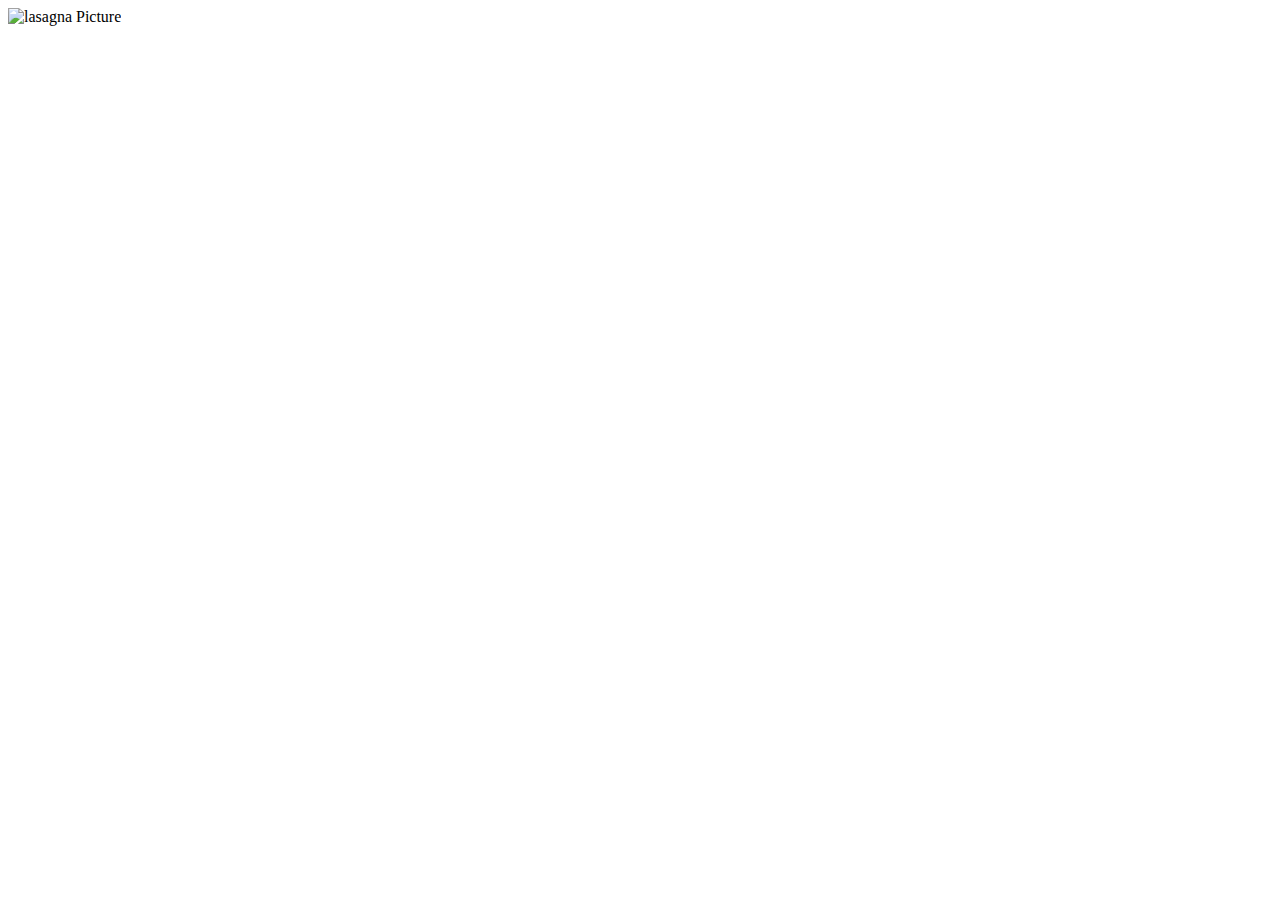
==== embeddingOriginalWork.html @ dd5c2efb "upload embeddingOriginalWork.html" ====
<!DOCTYPE html>
<html>
    <head>
        <title>Hello World</title>
    </head>
    <body>
        <img src="https://static01.nyt.com/images/2015/10/15/dining/15RECIPE20DIN/15RECIPE20DIN-articleLarge.jpg" 
                alt="lasagna Picture" width=200 height=200>
    </body>
</html>
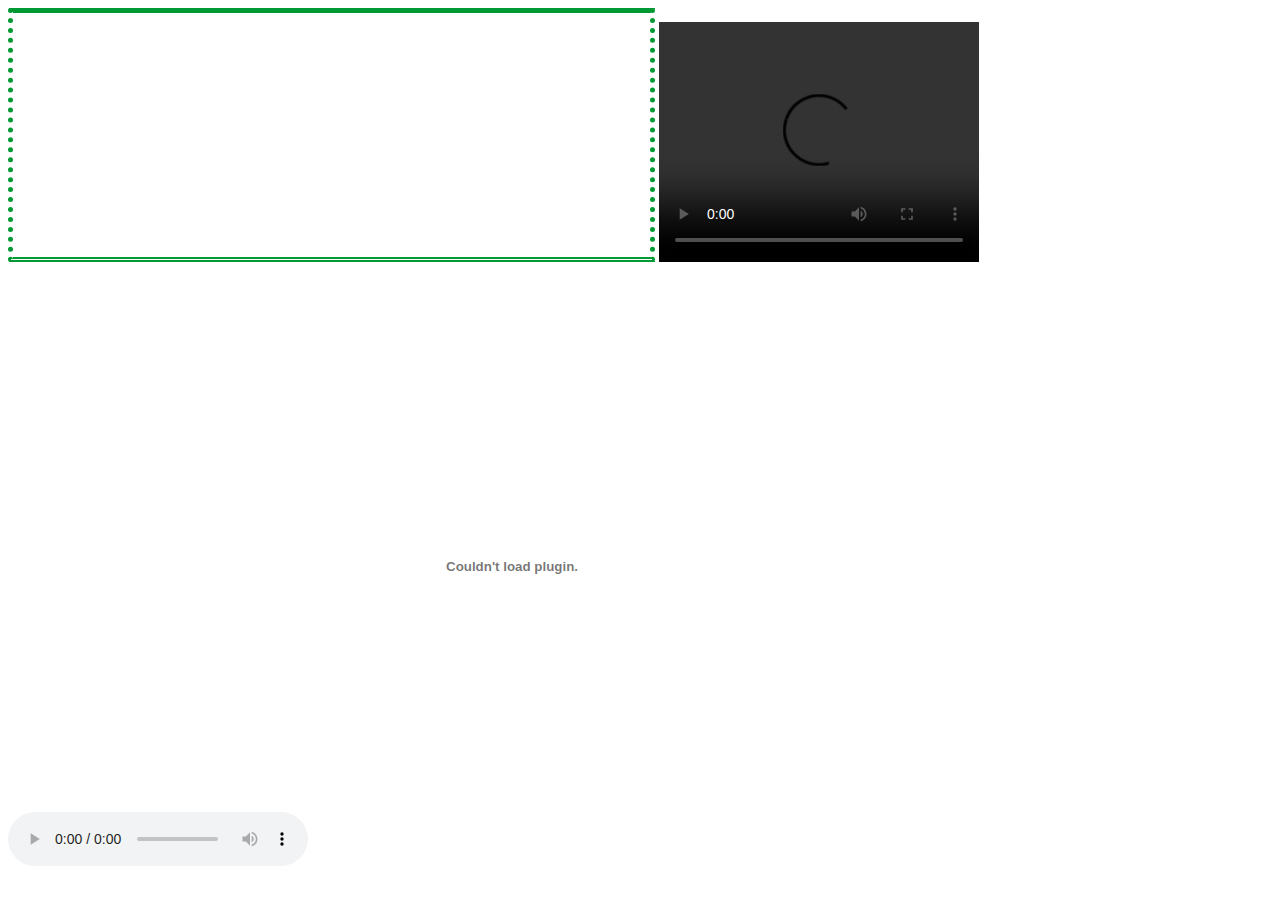
==== commit 773918f2: "upload embedding original work files" ====
--- a/embeddingOriginalWork.html
+++ b/embeddingOriginalWork.html
@@ -1,10 +1,21 @@
 <!DOCTYPE html>
 <html>
     <head>
-        <title>Hello World</title>
+        <title>Embeding Original Work Page</title>
     </head>
     <body>
-        <img src="https://static01.nyt.com/images/2015/10/15/dining/15RECIPE20DIN/15RECIPE20DIN-articleLarge.jpg" 
-                alt="lasagna Picture" width=200 height=200>
+        <iframe width="637" height="244" 
+                src="https://www.youtube.com/embed/aqPtA1_yvlI?start=180" 
+                style="border-width:5px; border-style: solid dotted double; border-color:#009933">
+        </iframe>
+        <video width="320" height="240" controls>
+            <source src="info101 video1.mp4" type="video/mp4">
+          Your browser does not support the video tag.
+        </video>
+        <audio controls autoplay>
+            <source src="03-White-Noise-10min.mp3" type="audio/mpeg">
+            Your broser does not support the audio element.
+        </audio>
+        <object width="400" height="600" data="pdf file.pdf"></object>
     </body>
 </html>